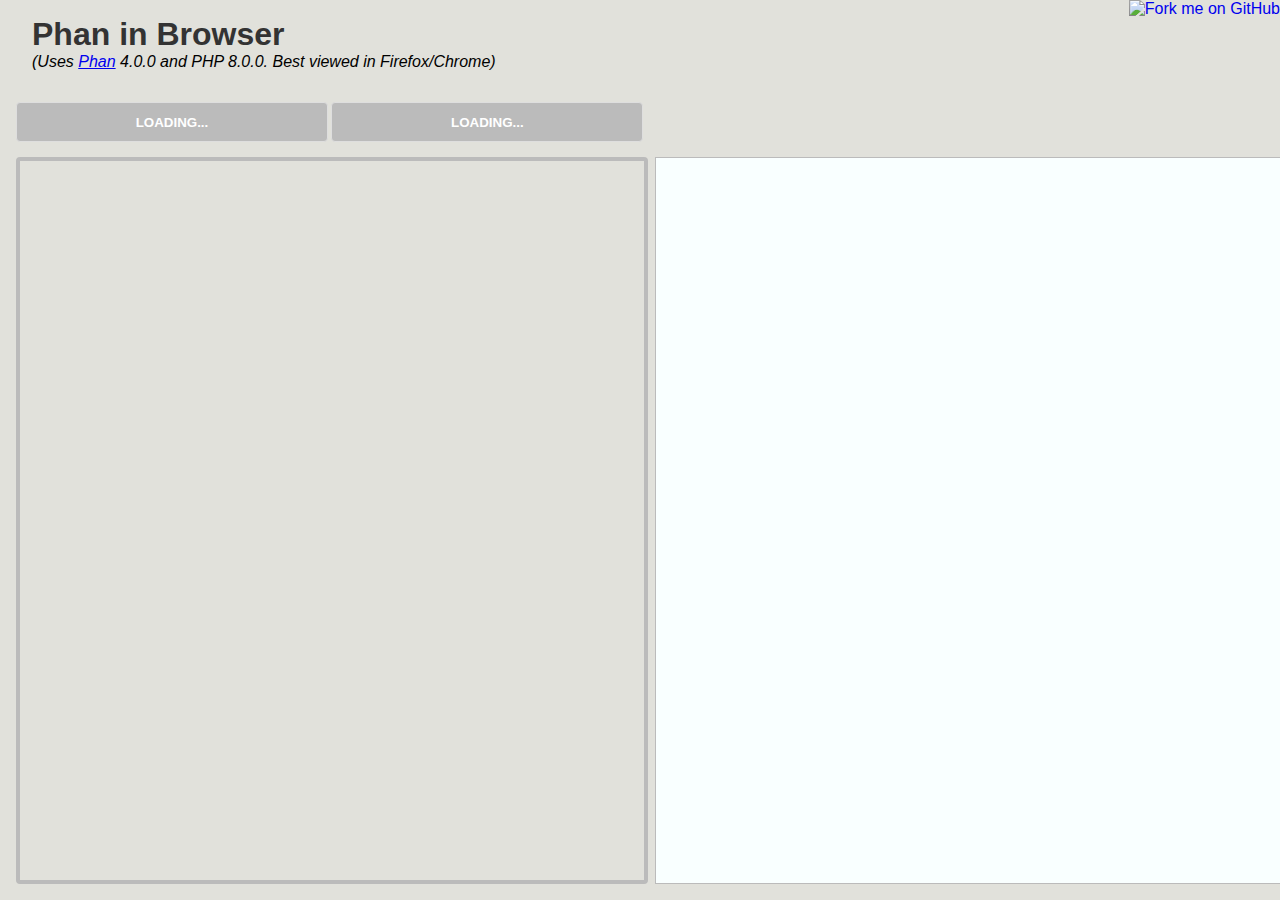
==== index.html @ f7dee48b "Update to Phan 4.0.0" ====
<!doctype html>
<html lang="en-us">

<head>
    <meta charset="utf-8">
    <title>Phan in Browser</title>
    <script src="//ajaxorg.github.io/ace-builds/src-min/ace.js" type="text/javascript" charset="utf-8"></script>
    <link rel="stylesheet" type="text/css" href="static/demo.css" />
    <link rel="shortcut icon" href="favicon.ico" />
</head>

<body>
    <div class="playground">
        <div class="site-header">
            <h1>Phan in Browser</h1>
            <em>(Uses <a href="https://github.com/phan/phan">Phan</a> 4.0.0 and PHP 8.0.0. Best viewed in Firefox/Chrome)</em>
        </div>
        <div class="playground-header">
            <div class="editor-buttons">
                <div class="button-wrapper">
                    <button id="analyze" title="Analyze PHP Code with Phan" class="disabled" disabled="disabled">Loading...</button>
                </div>
                <div class="button-wrapper">
                    <button id="run" title="Run PHP Code" class="disabled" disabled="disabled">Loading...</button>
                </div>
            </div>
        </div>
        <div class="playground-split-vertical">
            <div class="playground-editor">
                <div id="editor"></div>
            </div>
            <pre id="output"></pre>
        </div>
    </div>
    <a href="https://github.com/phan/demo"><img style="z-index: 1;position: absolute; top: 0; right: 0; border: 0;" src="https://s3.amazonaws.com/github/ribbons/forkme_right_red_aa0000.png" alt="Fork me on GitHub"></a>
<!-- TODO: move this into a generated JS file -->
    <textarea style="display:none;" id="phan_runner_source">

use Phan\Config;
use Phan\Issue;
use Phan\IssueInstance;
use Phan\Output\HTML;
use Phan\Output\IssuePrinterInterface;
use Symfony\Component\Console\Output\OutputInterface;


use Phan\CLI;
use Phan\Phan;
error_reporting(E_ALL);
ini_set('display_errors', 'stderr');
putenv('NO_COLOR=1');

try {
    $phar_path = 'phan-4.0.0.phar';
    if (!file_exists($phar_path)) {
        fwrite(STDERR, "Could not load '$phar_path' - this may not have been included when generating this site with emscripten\n");
        exit(1);
    }

    $phar = "phar://$phar_path";
    gc_disable();
    $data = require($phar . '/src/Phan/Language/Internal/ClassDocumentationMap.php');
    require_once($phar . '/src/requirements.php');

$code_base = require_once($phar . '/src/codebase.php');

require_once($phar . '/src/Phan/Bootstrap.php');


file_put_contents('input', $CONTENTS_TO_ANALYZE);
Config::setValue('file_list', ['input']);
// These plugins are what you'd see with --init-level=2
Config::setValue('plugins', [
    'AlwaysReturnPlugin',
    'DollarDollarPlugin',
    'DuplicateArrayKeyPlugin',
    'DuplicateExpressionPlugin',
    'PregRegexCheckerPlugin',
    'PrintfCheckerPlugin',
    'SleepCheckerPlugin',
    'UnreachableCodePlugin',
    'UseReturnValuePlugin',
    'EmptyStatementListPlugin',
    'StrictComparisonPlugin',
    'LoopVariableReusePlugin',
]);
// This is stricter, though.
Config::setValue('plugin_config', [
    'infer_pure_methods' => true,
]);

$cli = CLI::fromRawValues([
    'output-mode' => 'html',
    'allow-polyfill-parser' => false,
    'use-fallback-parser' => false,
    'redundant-condition-detection' => false,
    'dead-code-detection' => false,
    'no-progress-bar' => false,
], []);

// Analyze the file list provided via the CLI
$is_issue_found = Phan::analyzeFileList(
    $code_base,
    function (bool $recompute_file_list = false) use ($cli) : array {
        return $cli->getFileList();
    }
);
} catch (\Throwable $e) {
    echo "Caught $e\n";
}
    </textarea>
    <textarea style="display:none;" id="eval_wrapper_source">
function demo_error_handler(int $errno, string $errstr, string $errfile, int $errline) : bool {
    fwrite(STDERR, "$errfile:$errline [$errno] $errstr\n");
    ob_start();
    debug_print_backtrace(DEBUG_BACKTRACE_IGNORE_ARGS);
    fwrite(STDERR, ob_get_clean());
    return false;
}
try {
    error_reporting(E_ALL);
    ini_set("display_errors", "stderr");
    set_error_handler('demo_error_handler');
    eval($CONTENTS_TO_ANALYZE);
} catch (Throwable $e) {
    fwrite(STDERR, "Caught " . $e);
}
    </textarea>
    <textarea style="display:none" id="features_example">
function demo($param, $arg) : ?int {
    // Phan can infer types, detect missing elements,
    // and detect incorrect calls.
    global $argc;
    var_export(new my_class());

    $cond = $param > 5;
    if (!($arg instanceof SplObjectStorage)) { return $argc; }
    $arg->attach($cond);
    $arg->atach(new stdClass());
    $arg->attach(
        new MyClass($argc),
        [],
        'extra'
    );
    // Phan can detect redundant/impossible conditions
    // and unused variables.
    $always_true = is_bool($cond);
    echo "Missing variable is $argv\n";
    return $arg;
}

class MyClass {
    public function __construct(string $x = null) {
        // and detect undeclared properties, etc.
        $this->x = $x;
    }
}
demo(2, new SplObjectStorage());</textarea>
    <script type="text/javascript" src="php.js"></script>
    <script type="text/javascript" src="static/demo.js"></script>
</body>
</html>
---- static/demo.css ----
body {
    background-color: #E1E1DB;
    padding: 0 1em;
    margin: 0;
    font-family: "Open Sans", sans-serif;
    box-sizing: border-box;
}

.playground {
    display: flex;
    height: 100vh;
    flex-direction: column;
    padding-bottom: 1em;
    box-sizing: inherit;
}

.playground-header {
    display: block;
    font-size: 12px;
    padding: 1.25em 0;
}

.editor-buttons {
    display: block;
}

.playground-split-vertical {
    flex-direction: row;
    display: flex;
    height: 100vh;
}

.playground-editor {
    width: 50%;
    flex: 1 0 auto;
    position: relative;
    border: 4px solid #bbb;
    border-radius: 4px;
}

.site-header {
    margin: 1em;
}

h1 {
    margin: 0;
    padding: 0;
    color: #333;
}

#output p {
    margin: 0;
    padding: 0;
}

#output {
    width: 50%;
    flex: 1 0 auto;
    position: relative;
    margin: 0 0.5em;
    background: #f9ffff;
    border: 1px solid #bbb;
    border-right: none;
    overflow-y: auto;
    white-space: pre-wrap;
}

#editor {
    position: absolute;
    top: 0;
    right: 0;
    bottom: 0;
    left: 0;
}

#analyze {
    margin-right: 1.25em;
}
.button-wrapper {
    min-width: 25%;
    display: inline-block;
}
#run, #analyze {
    width: 100%;
    height: 3em;
    padding: 0 1.25em;
    align-items: center;
    text-transform: uppercase;
    text-decoration: none;
    font-weight: 700;
    white-space: nowrap;
    background: #a42;
    color: #fff;
    border-color: #88361b;
    border-top-right-radius: 4px;
    border-bottom-right-radius: 4px;
    border-top-left-radius: 4px;
    border-bottom-left-radius: 4px;
    cursor: pointer;
    border-radius: 4px;
    border: 1px solid #dedede;
}

#run.disabled, #analyze.disabled {
    background: #bbb;
}

/* Phan light theme */
/* Colorscheme 'light' (for light background): */
.phan_class, .phan_classlike, .phan_comment, .phan_details, .phan_interface, .phan_namespace, .phan_trait {
    color: Green;
}
.phan_code, .phan_count, .phan_index, .phan_scalar, .phan_string_literal {
    color: Magenta;
}
.phan_const, .phan_operator {
    color: Red;
}
.phan_issuetype_critical {
    font-weight: bold;
    color: Red;
}
.stderr {
    color: Red;
}
.phan_file, .phan_parameter, .phan_property, .phan_variable {
    color: DarkCyan;
}
.phan_function, .phan_functionlike, .phan_method {
    color: DarkOrange;
}
.phan_issuetype {
    color: DarkOrange;
}
.phan_issuetype_normal {
    color: #e33;
}
.phan_line, .phan_suggestion, .phan_type {
    color: gray;
}
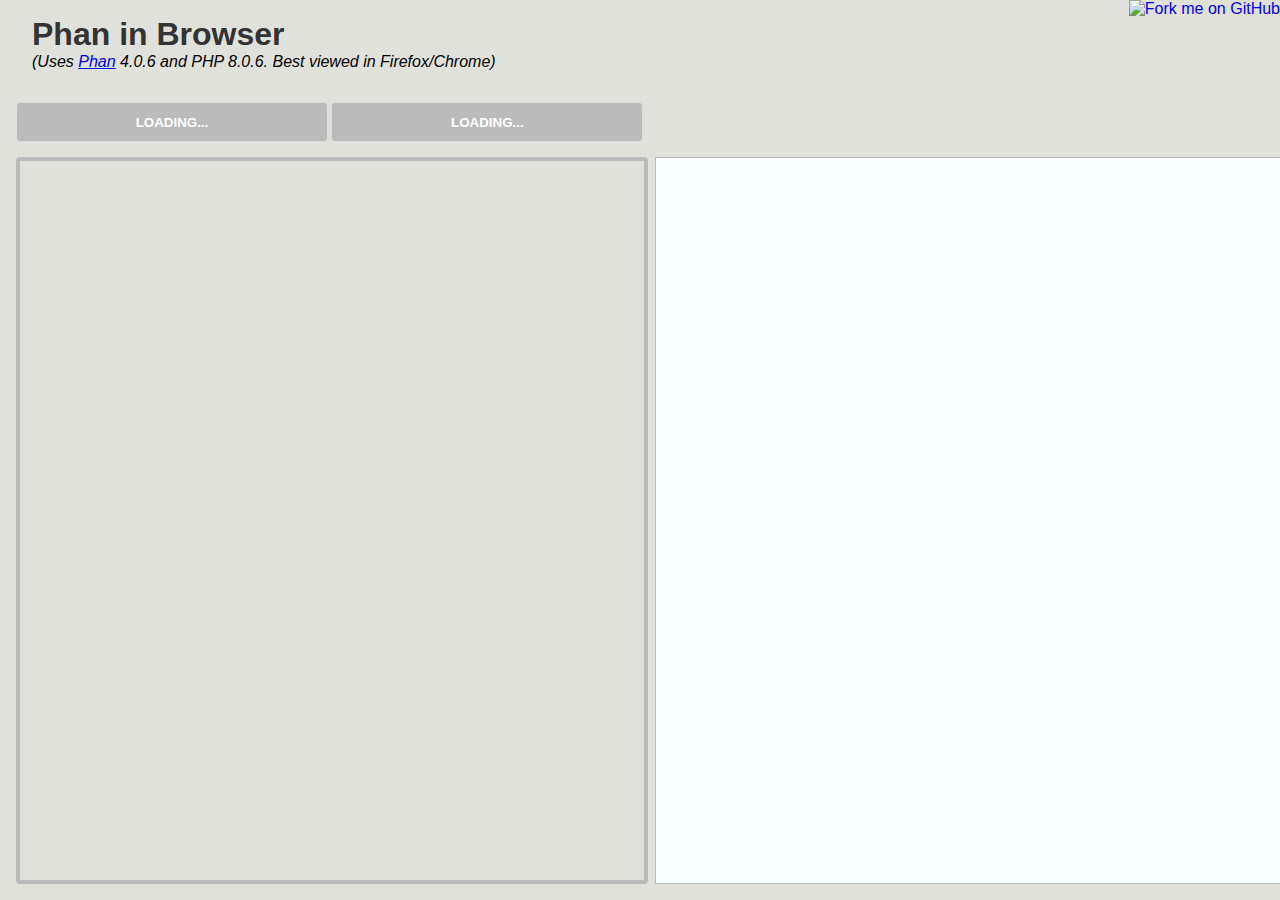
==== commit 6949afa5: "Update gh-pages" ====
--- a/index.html
+++ b/index.html
@@ -13,7 +13,7 @@
     <div class="playground">
         <div class="site-header">
             <h1>Phan in Browser</h1>
-            <em>(Uses <a href="https://github.com/phan/phan">Phan</a> 4.0.0 and PHP 8.0.0. Best viewed in Firefox/Chrome)</em>
+            <em>(Uses <a href="https://github.com/phan/phan">Phan</a> 4.0.6 and PHP 8.0.6. Best viewed in Firefox/Chrome)</em>
         </div>
         <div class="playground-header">
             <div class="editor-buttons">
@@ -51,7 +51,7 @@
 putenv('NO_COLOR=1');
 
 try {
-    $phar_path = 'phan-4.0.0.phar';
+    $phar_path = 'phan-4.0.6.phar';
     if (!file_exists($phar_path)) {
         fwrite(STDERR, "Could not load '$phar_path' - this may not have been included when generating this site with emscripten\n");
         exit(1);
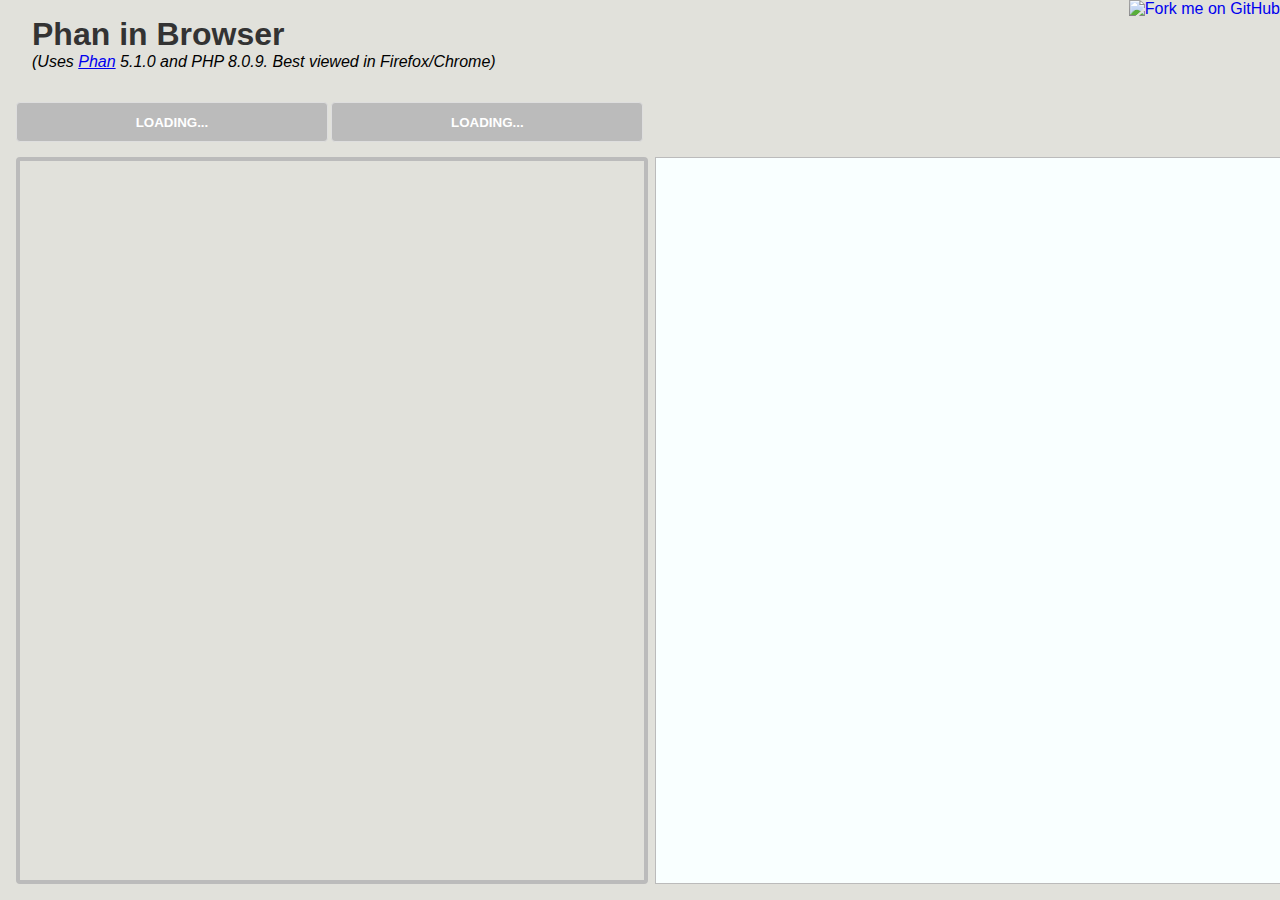
==== commit f1999d89: "wip(broken)" ====
--- a/index.html
+++ b/index.html
@@ -13,7 +13,7 @@
     <div class="playground">
         <div class="site-header">
             <h1>Phan in Browser</h1>
-            <em>(Uses <a href="https://github.com/phan/phan">Phan</a> 4.0.6 and PHP 8.0.6. Best viewed in Firefox/Chrome)</em>
+            <em>(Uses <a href="https://github.com/phan/phan">Phan</a> 5.1.0 and PHP 8.0.9. Best viewed in Firefox/Chrome)</em>
         </div>
         <div class="playground-header">
             <div class="editor-buttons">
@@ -51,7 +51,7 @@
 putenv('NO_COLOR=1');
 
 try {
-    $phar_path = 'phan-4.0.6.phar';
+    $phar_path = 'phan-5.1.0.phar';
     if (!file_exists($phar_path)) {
         fwrite(STDERR, "Could not load '$phar_path' - this may not have been included when generating this site with emscripten\n");
         exit(1);
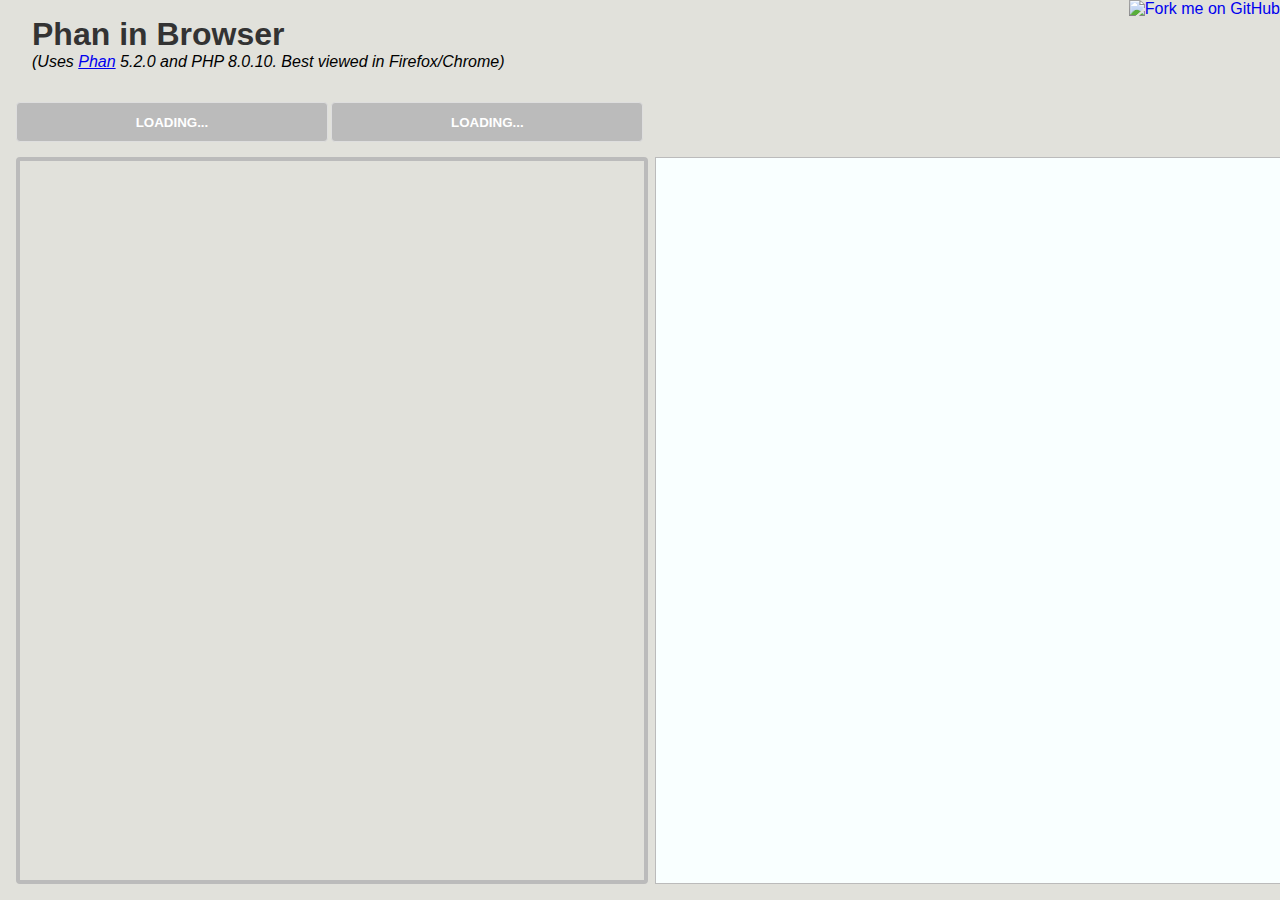
==== commit 9b0697df: "Update to Phan 5.2.0" ====
--- a/index.html
+++ b/index.html
@@ -13,7 +13,7 @@
     <div class="playground">
         <div class="site-header">
             <h1>Phan in Browser</h1>
-            <em>(Uses <a href="https://github.com/phan/phan">Phan</a> 5.1.0 and PHP 8.0.9. Best viewed in Firefox/Chrome)</em>
+            <em>(Uses <a href="https://github.com/phan/phan">Phan</a> 5.2.0 and PHP 8.0.10. Best viewed in Firefox/Chrome)</em>
         </div>
         <div class="playground-header">
             <div class="editor-buttons">
@@ -51,7 +51,7 @@
 putenv('NO_COLOR=1');
 
 try {
-    $phar_path = 'phan-5.1.0.phar';
+    $phar_path = 'phan-5.2.0.phar';
     if (!file_exists($phar_path)) {
         fwrite(STDERR, "Could not load '$phar_path' - this may not have been included when generating this site with emscripten\n");
         exit(1);
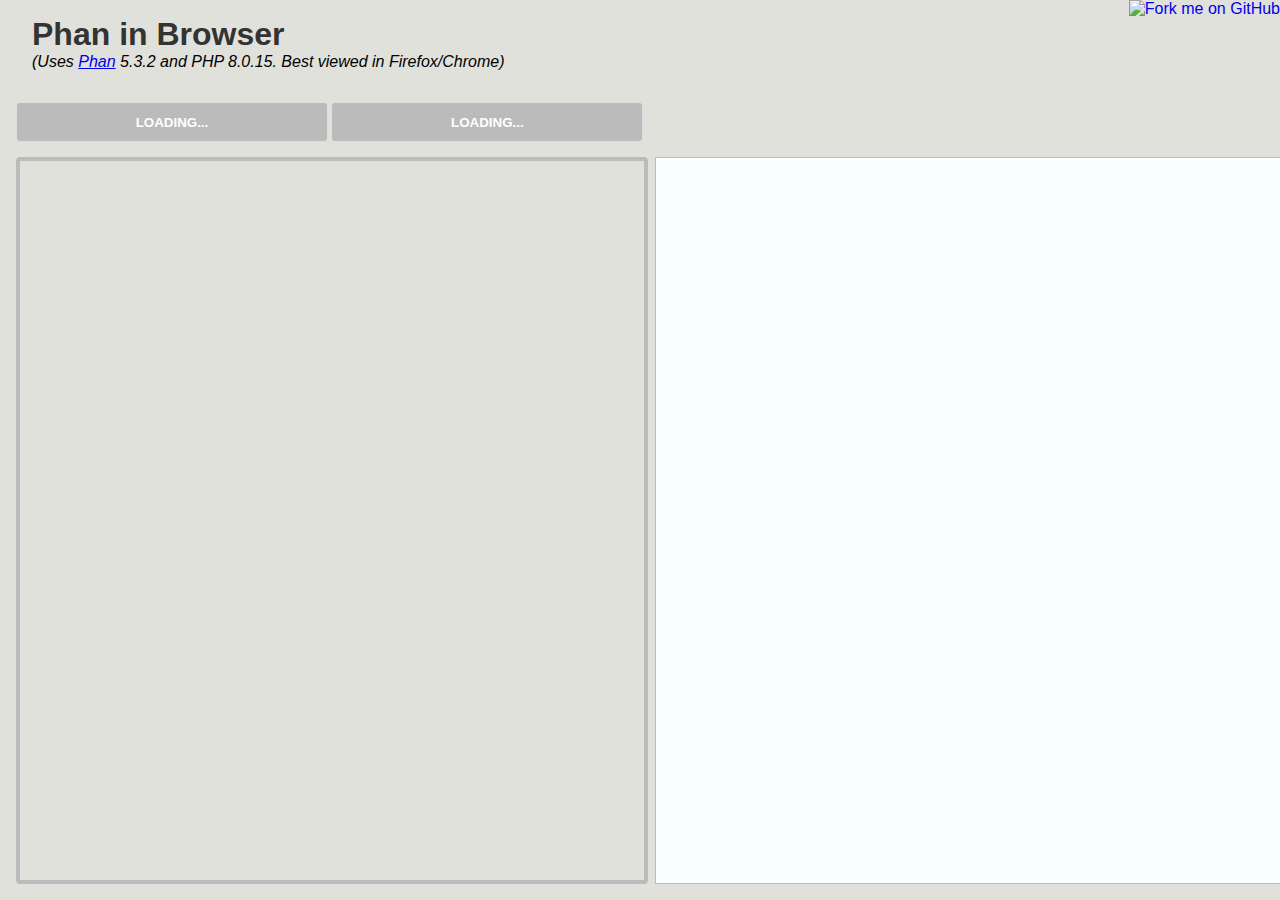
==== commit 3e58fa24: "Update Phan 5.3.2, PHP 8.0.15" ====
--- a/index.html
+++ b/index.html
@@ -13,7 +13,7 @@
     <div class="playground">
         <div class="site-header">
             <h1>Phan in Browser</h1>
-            <em>(Uses <a href="https://github.com/phan/phan">Phan</a> 5.2.0 and PHP 8.0.10. Best viewed in Firefox/Chrome)</em>
+            <em>(Uses <a href="https://github.com/phan/phan">Phan</a> 5.3.2 and PHP 8.0.15. Best viewed in Firefox/Chrome)</em>
         </div>
         <div class="playground-header">
             <div class="editor-buttons">
@@ -51,7 +51,7 @@
 putenv('NO_COLOR=1');
 
 try {
-    $phar_path = 'phan-5.2.0.phar';
+    $phar_path = 'phan-5.3.2.phar';
     if (!file_exists($phar_path)) {
         fwrite(STDERR, "Could not load '$phar_path' - this may not have been included when generating this site with emscripten\n");
         exit(1);
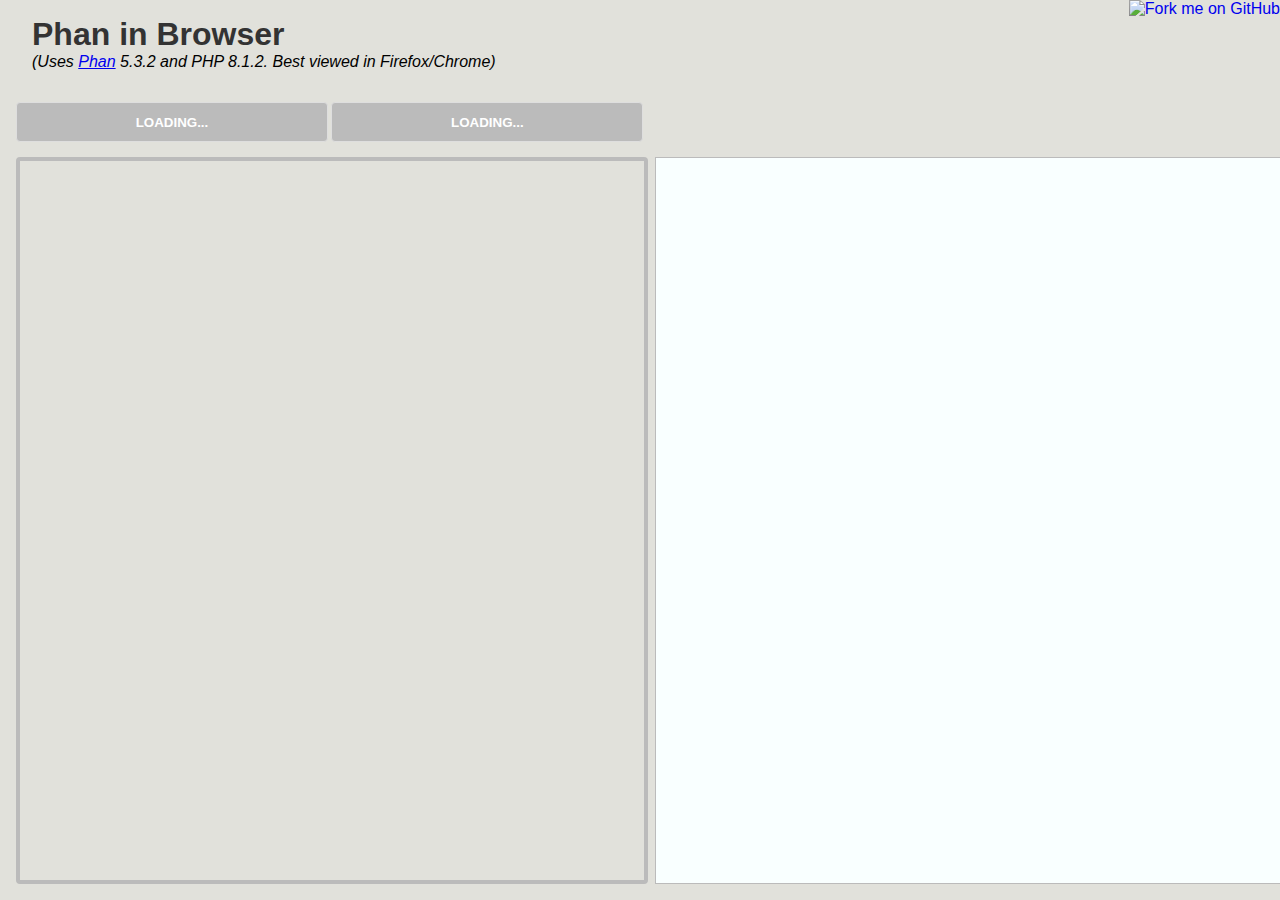
==== commit 5df82599: "Update to php 8.1.2" ====
--- a/index.html
+++ b/index.html
@@ -13,7 +13,7 @@
     <div class="playground">
         <div class="site-header">
             <h1>Phan in Browser</h1>
-            <em>(Uses <a href="https://github.com/phan/phan">Phan</a> 5.3.2 and PHP 8.0.15. Best viewed in Firefox/Chrome)</em>
+            <em>(Uses <a href="https://github.com/phan/phan">Phan</a> 5.3.2 and PHP 8.1.2. Best viewed in Firefox/Chrome)</em>
         </div>
         <div class="playground-header">
             <div class="editor-buttons">
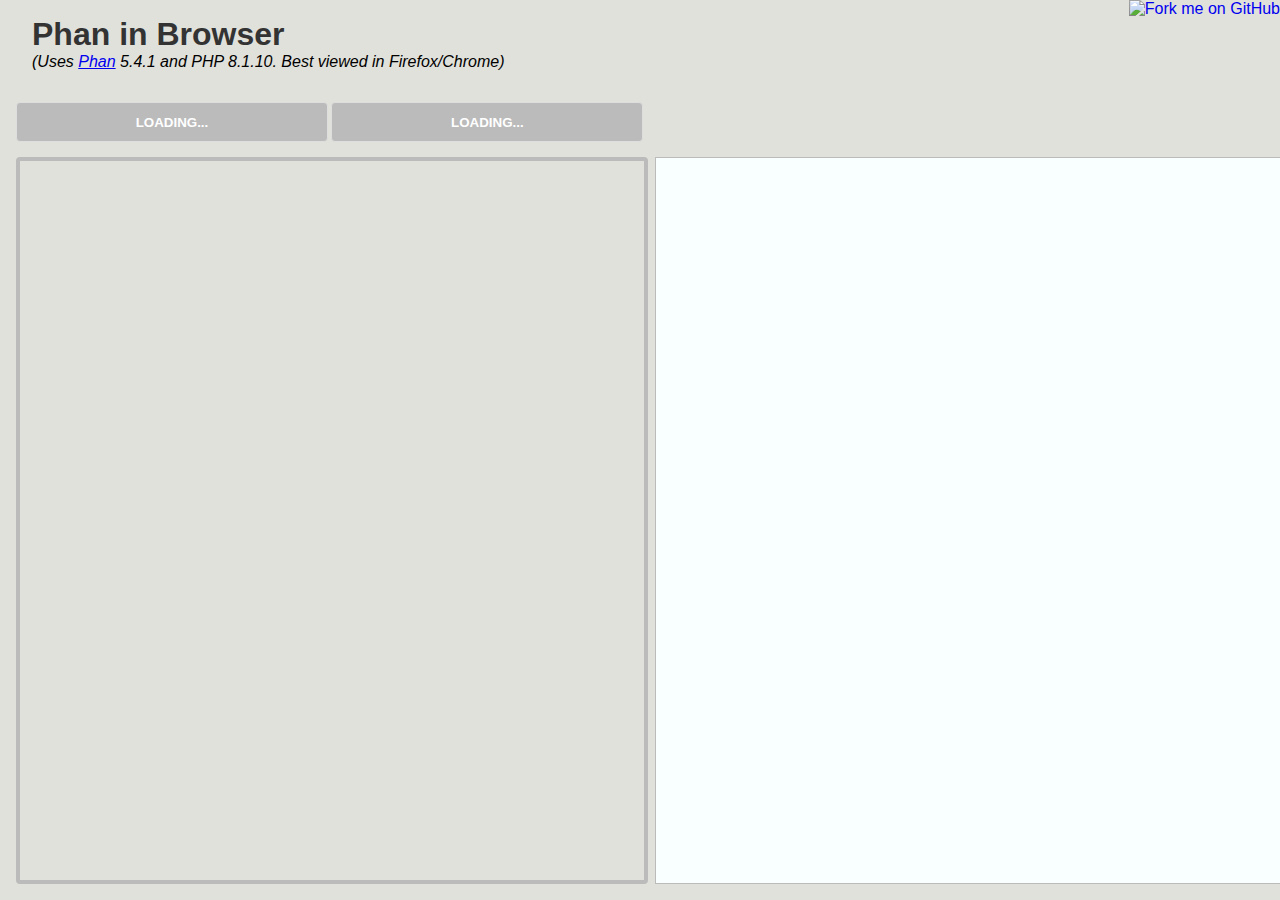
==== commit b15dbf9d: "Update to Phan 5.4.1" ====
--- a/index.html
+++ b/index.html
@@ -13,7 +13,7 @@
     <div class="playground">
         <div class="site-header">
             <h1>Phan in Browser</h1>
-            <em>(Uses <a href="https://github.com/phan/phan">Phan</a> 5.3.2 and PHP 8.1.2. Best viewed in Firefox/Chrome)</em>
+            <em>(Uses <a href="https://github.com/phan/phan">Phan</a> 5.4.1 and PHP 8.1.10. Best viewed in Firefox/Chrome)</em>
         </div>
         <div class="playground-header">
             <div class="editor-buttons">
@@ -51,7 +51,7 @@
 putenv('NO_COLOR=1');
 
 try {
-    $phar_path = 'phan-5.3.2.phar';
+    $phar_path = 'phan-5.4.1.phar';
     if (!file_exists($phar_path)) {
         fwrite(STDERR, "Could not load '$phar_path' - this may not have been included when generating this site with emscripten\n");
         exit(1);
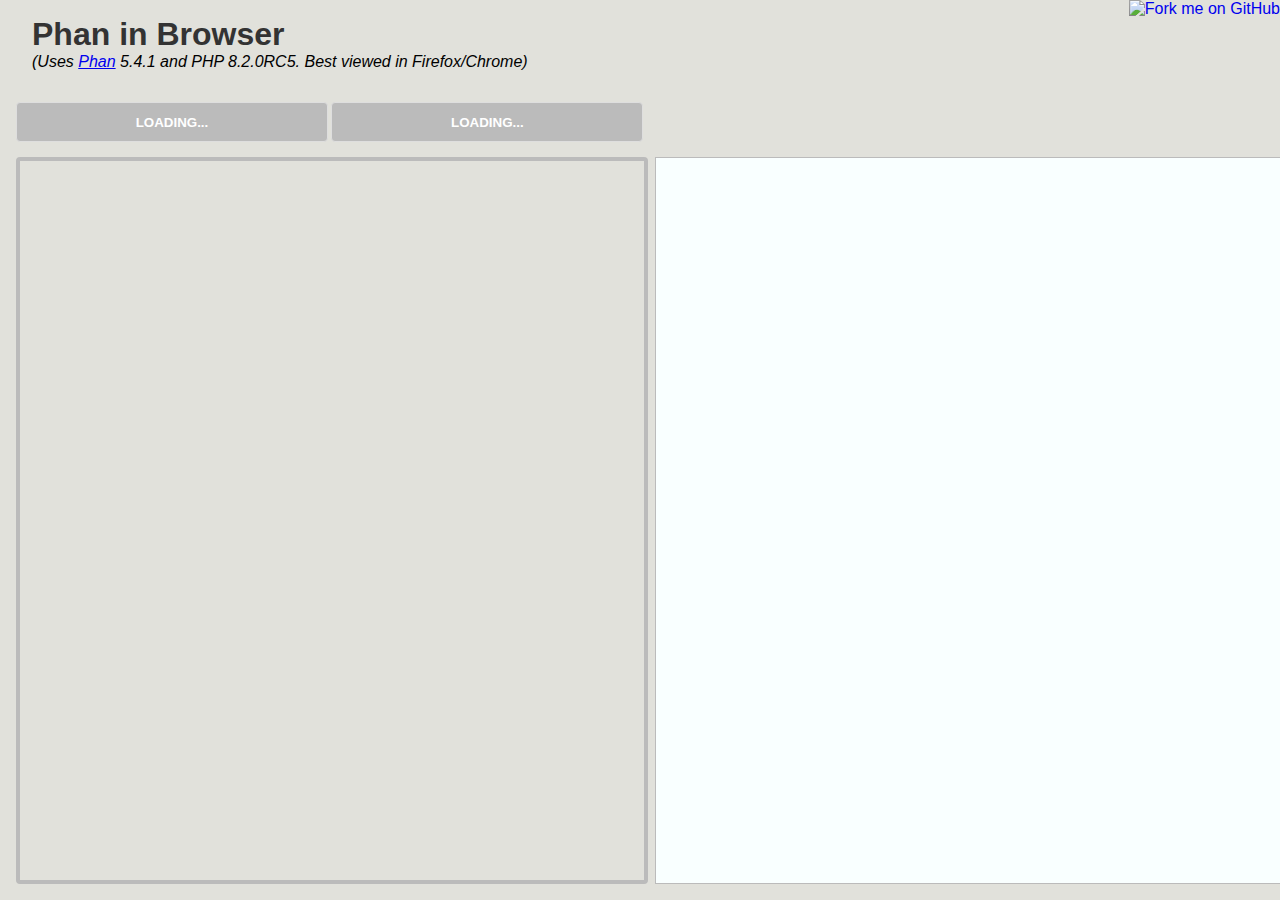
==== commit 43683e72: "Use php 8.2.0RC5" ====
--- a/index.html
+++ b/index.html
@@ -13,7 +13,7 @@
     <div class="playground">
         <div class="site-header">
             <h1>Phan in Browser</h1>
-            <em>(Uses <a href="https://github.com/phan/phan">Phan</a> 5.4.1 and PHP 8.1.10. Best viewed in Firefox/Chrome)</em>
+            <em>(Uses <a href="https://github.com/phan/phan">Phan</a> 5.4.1 and PHP 8.2.0RC5. Best viewed in Firefox/Chrome)</em>
         </div>
         <div class="playground-header">
             <div class="editor-buttons">
